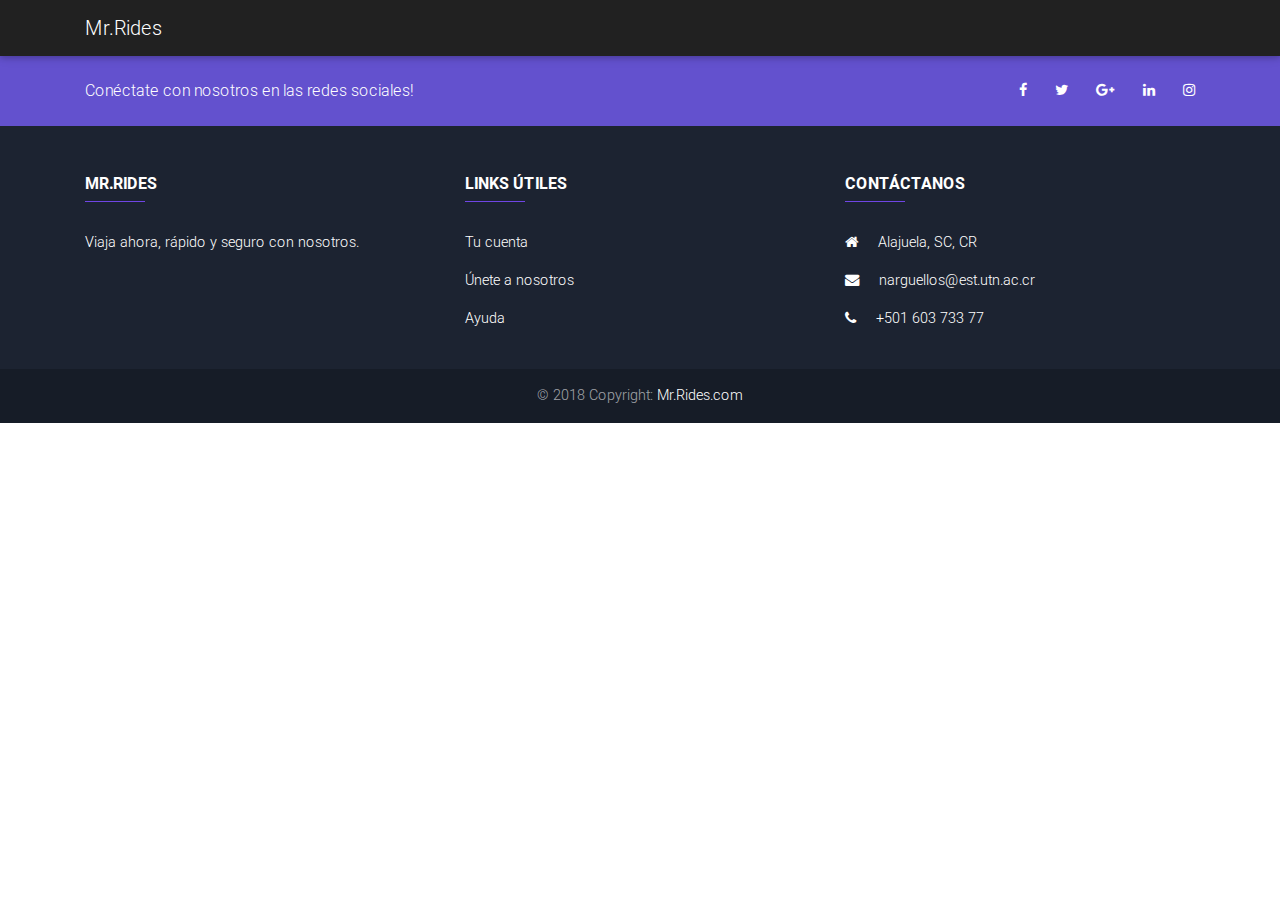
==== dashboard.html @ 2282690f "creación del dashboard, se creo el pie de página" ====
<!DOCTYPE html>
<html lang="en" dir="ltr">
<head>
  <meta charset="utf-8">
  <meta name="viewport" content="width=device-width, initial-scale=1, shrink-to-fit=no">
  <meta http-equiv="x-ua-compatible" content="ie=edge">
  <title>Mr.Rides</title>
  <!-- Font Awesome -->
  <link rel="stylesheet" href="https://maxcdn.bootstrapcdn.com/font-awesome/4.7.0/css/font-awesome.min.css">
  <!-- Bootstrap core CSS -->
  <link href="css/bootstrap.min.css" rel="stylesheet">
  <!-- Material Design Bootstrap -->
  <link href="css/mdb.min.css" rel="stylesheet">
  <!-- Your custom styles (optional) -->
  <link href="css/style.css" rel="stylesheet">
</head>
  <body>
    <!-- nav -->
    <nav class="navbar navbar-expand-md navbar-dark bg-dark">
      <div class="container">
          <a class="navbar-brand" href="#">Mr.Rides</a>

      </div>
    </nav>
    <!-- nav -->

    <!-- main -->
    <!-- main -->

    <!-- Footer -->
  <footer class="page-footer font-small unique-color-dark">

      <div style="background-color: #6351ce;">
        <div class="container">

          <!-- Grid row-->
          <div class="row py-4 d-flex align-items-center">

            <!-- Grid column -->
            <div class="col-md-6 col-lg-5 text-center text-md-left mb-4 mb-md-0">
              <h6 class="mb-0">Conéctate con nosotros en las redes sociales!</h6>
            </div>
            <!-- Grid column -->

            <!-- Grid column -->
            <div class="col-md-6 col-lg-7 text-center text-md-right">

              <!-- Facebook -->
              <a href="http://www.google.com" class="fb-ic">
                <i class="fa fa-facebook white-text mr-4"> </i>
              </a>
              <!-- Twitter -->
              <a class="tw-ic">
                <i class="fa fa-twitter white-text mr-4"> </i>
              </a>
              <!-- Google +-->
              <a class="gplus-ic">
                <i class="fa fa-google-plus white-text mr-4"> </i>
              </a>
              <!--Linkedin -->
              <a class="li-ic">
                <i class="fa fa-linkedin white-text mr-4"> </i>
              </a>
              <!--Instagram-->
              <a class="ins-ic">
                <i class="fa fa-instagram white-text"> </i>
              </a>

            </div>
            <!-- Grid column -->

          </div>
          <!-- Grid row-->

        </div>
      </div>

      <!-- Footer Links -->
      <div class="container text-center text-md-left mt-5">

        <!-- Grid row -->
        <div class="row mt-3">

          <!-- Grid column -->
          <div class="col-md-3 col-lg-4 col-xl-4 mx-auto mb-4">

            <!-- Content -->
            <h6 class="text-uppercase font-weight-bold">Mr.Rides</h6>
            <hr class="deep-purple accent-2 mb-4 mt-0 d-inline-block mx-auto" style="width: 60px;">
            <p>Viaja ahora, rápido y seguro con nosotros.</p>

          </div>
          <!-- Grid column -->

          <!-- Grid column -->
          <div class="col-md-4 col-lg-4 col-xl-4 mx-auto mb-4">

            <!-- Links -->
            <h6 class="text-uppercase font-weight-bold">Links Útiles</h6>
            <hr class="deep-purple accent-2 mb-4 mt-0 d-inline-block mx-auto" style="width: 60px;">
            <p>
              <a href="#!">Tu cuenta</a>
            </p>
            <p>
              <a href="#!">Únete a nosotros</a>
            </p>
            <p>
              <a href="#!">Ayuda</a>
            </p>

          </div>
          <!-- Grid column -->

          <!-- Grid column -->
          <div class="col-md-5 col-lg-4 col-xl-4 mx-auto mb-md-0 mb-4">

            <!-- Links -->
            <h6 class="text-uppercase font-weight-bold">Contáctanos</h6>
            <hr class="deep-purple accent-2 mb-4 mt-0 d-inline-block mx-auto" style="width: 60px;">
            <p>
              <i class="fa fa-home mr-3"></i> Alajuela, SC, CR</p>
            <p>
              <i class="fa fa-envelope mr-3"></i> narguellos@est.utn.ac.cr</p>
            <p>
              <i class="fa fa-phone mr-3"></i> +501 603 733 77</p>

          </div>
          <!-- Grid column -->

        </div>
        <!-- Grid row -->

      </div>
      <!-- Footer Links -->

      <!-- Copyright -->
      <div class="footer-copyright text-center py-3">© 2018 Copyright:
        <a href="#"> Mr.Rides.com</a>
      </div>
      <!-- Copyright -->

    </footer>
    <!-- Footer -->

  <!-- SCRIPTS -->
  <!-- JQuery -->
  <script type="text/javascript" src="js/jquery-3.3.1.min.js"></script>
  <!-- Bootstrap tooltips -->
  <script type="text/javascript" src="js/popper.min.js"></script>
  <!-- Bootstrap core JavaScript -->
  <script type="text/javascript" src="js/bootstrap.min.js"></script>
  <!-- MDB core JavaScript -->
  <script type="text/javascript" src="js/mdb.min.js"></script>
  <script type="text/javascript" src="js/app.js"></script>
  </body>
</html>
---- css/style.css ----
.container-h{
  height: 600px;
}
table{
  text-align: center;
}
.navs{
  background-color: rgba(0, 0, 0, 0.5);
  transition: all 1s ease;
}
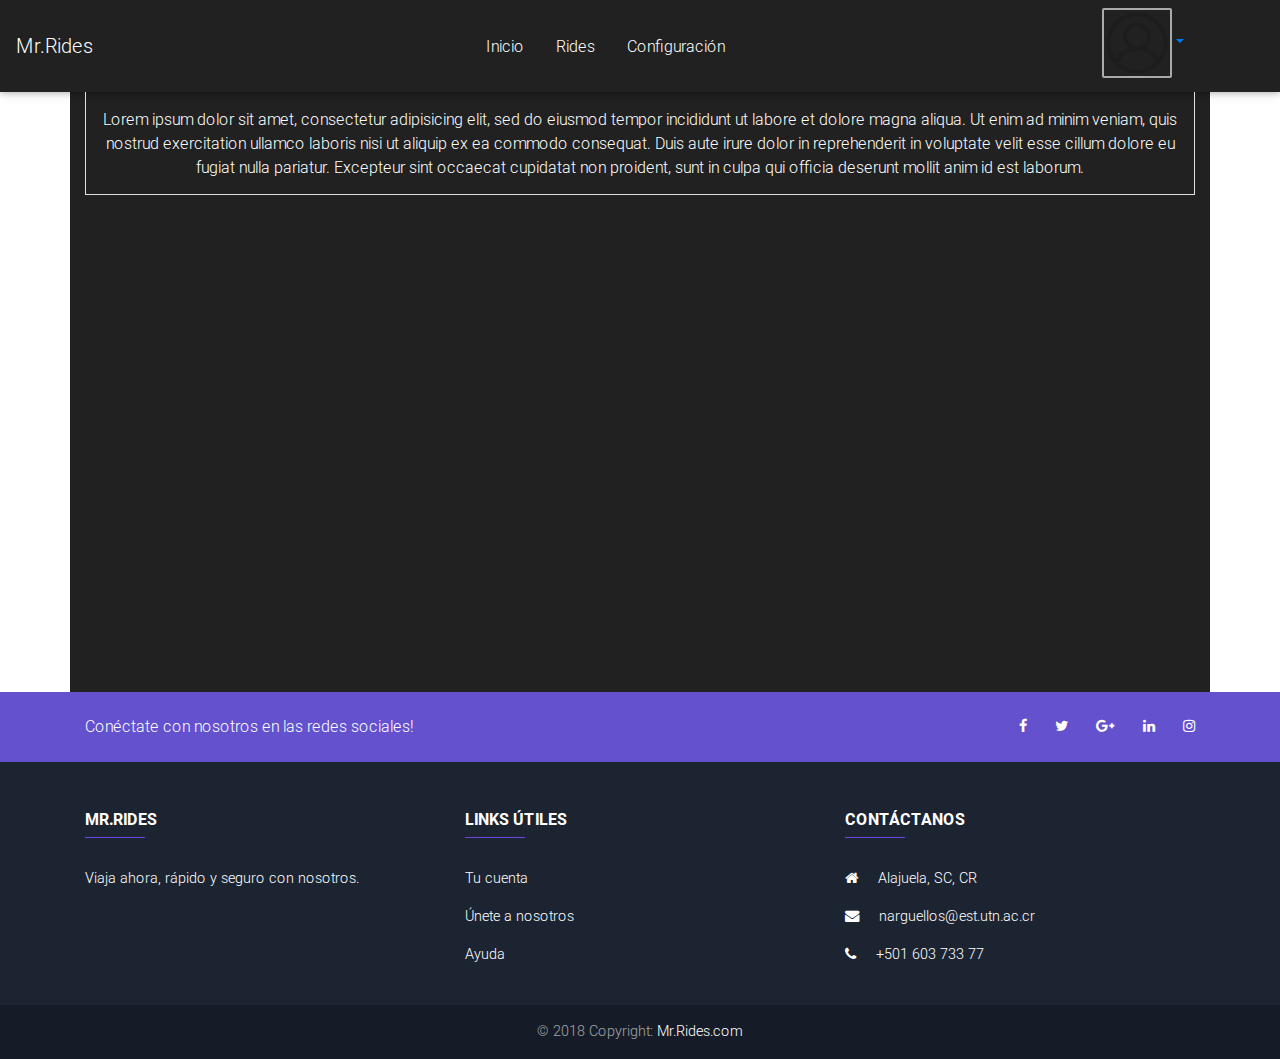
==== commit 3d818753: "se creo el dashboard para el usuario, parte del prefil del usuario" ====
--- a/dashboard.html
+++ b/dashboard.html
@@ -17,14 +17,41 @@
   <body>
     <!-- nav -->
     <nav class="navbar navbar-expand-md navbar-dark bg-dark">
-      <div class="container">
-          <a class="navbar-brand" href="#">Mr.Rides</a>
-
-      </div>
+      <a class="navbar-brand" href="#">Mr.Rides</a>
+      <ul class="navbar-nav ml-auto">
+        <li class="nav-item">
+          <div class="nav" id="nav-tab" role="tablist">
+            <a class="nav-item nav-link active mr-3" id="nav-home-tab" data-toggle="tab" href="#nav-home" role="tab" aria-controls="nav-home" aria-selected="true" >Inicio</a>
+            <a class="nav-item nav-link mr-3" id="nav-profile-tab" data-toggle="tab" href="#nav-profile" role="tab" aria-controls="nav-profile" aria-selected="false" >Rides</a>
+            <a class="nav-item nav-link " id="nav-contact-tab" data-toggle="tab" href="#nav-contact" role="tab" aria-controls="nav-contact" aria-selected="false">Configuración</a>
+          </div>
+        </li>
+      </ul>
+      <ul class="navbar-nav ml-auto" style="margin-right: 80px;">
+        <div class="dropdown">
+          <li> <a href="#" role="button" class="dropdown-toggle" data-toggle="dropdown"> <img src="img/profile.png" alt="perfil" class="perfil"></a>
+            <div class="dropdown-menu bg-dark">
+              <a class="dropdown-item blue-grey-text " href="#">Cuenta</a>
+              <a class="dropdown-item blue-grey-text" href="#">Cerrar sesión</a>
+            </div>
+          </li>
+        </div>
+      </ul>
     </nav>
     <!-- nav -->
 
     <!-- main -->
+    <div class="container bg-dark container-h prueba-color">
+      <div class="row">
+        <div class="col-12">
+          <div class="tab-content" id="nav-tabContent">
+            <div class="tab-pane fade show active" id="nav-home" role="tabpanel" aria-labelledby="nav-home-tab"> Lorem ipsum dolor sit amet, consectetur adipisicing elit, sed do eiusmod tempor incididunt ut labore et dolore magna aliqua. Ut enim ad minim veniam, quis nostrud exercitation ullamco laboris nisi ut aliquip ex ea commodo consequat. Duis aute irure dolor in reprehenderit in voluptate velit esse cillum dolore eu fugiat nulla pariatur. Excepteur sint occaecat cupidatat non proident, sunt in    culpa qui officia deserunt mollit anim id est laborum. </div>
+            <div class="tab-pane fade" id="nav-profile" role="tabpanel" aria-labelledby="nav-profile-tab">hola wee</div>
+            <div class="tab-pane fade" id="nav-contact" role="tabpanel" aria-labelledby="nav-contact-tab">...</div>
+          </div>
+        </div>
+      </div>
+    </div>
     <!-- main -->
 
     <!-- Footer -->
--- a/css/style.css
+++ b/css/style.css
@@ -8,3 +8,25 @@
   background-color: rgba(0, 0, 0, 0.5);
   transition: all 1s ease;
 }
+.prueba-color{
+  color:white;
+  text-align: center;
+}
+
+.tab-content {
+  border: 1px solid #dee2e6;
+  border-top: transparent;
+  padding: 15px;
+}
+
+.perfil{
+  border: 2px solid #aaa;
+  border-radius: 2px;
+  width: 70px;
+  height: 70px;
+}
+.dropdown-item{
+  width: 90%;
+  margin-left: 5px;
+  margin-bottom: 10px;
+}
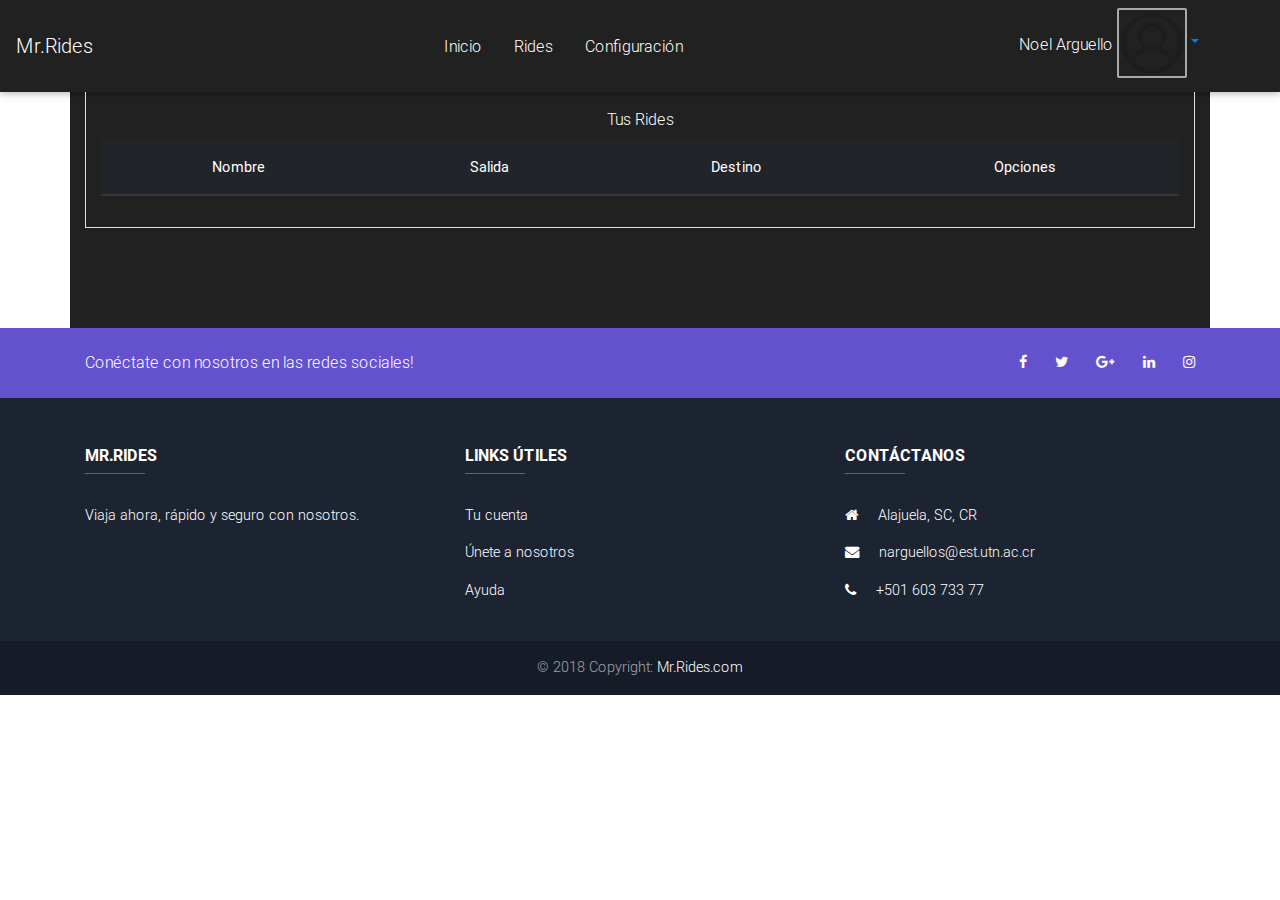
==== commit e87d1128: "se completo el diseño de datos del usuario y de los rides, más metodos para guardar rides" ====
--- a/dashboard.html
+++ b/dashboard.html
@@ -27,7 +27,9 @@
           </div>
         </li>
       </ul>
-      <ul class="navbar-nav ml-auto" style="margin-right: 80px;">
+
+      <ul class="navbar-nav ml-auto" style="margin-right: 65px;">
+          <li> <label class="white-text mt-4 mr-1" for="" id="usuario-lable">Noel Arguello</label> </li>
         <div class="dropdown">
           <li> <a href="#" role="button" class="dropdown-toggle" data-toggle="dropdown"> <img src="img/profile.png" alt="perfil" class="perfil"></a>
             <div class="dropdown-menu bg-dark">
@@ -41,16 +43,225 @@
     <!-- nav -->
 
     <!-- main -->
-    <div class="container bg-dark container-h prueba-color">
+    <div class="container bg-dark  prueba-color">
       <div class="row">
         <div class="col-12">
+          <!-- tab de inicio -->
           <div class="tab-content" id="nav-tabContent">
-            <div class="tab-pane fade show active" id="nav-home" role="tabpanel" aria-labelledby="nav-home-tab"> Lorem ipsum dolor sit amet, consectetur adipisicing elit, sed do eiusmod tempor incididunt ut labore et dolore magna aliqua. Ut enim ad minim veniam, quis nostrud exercitation ullamco laboris nisi ut aliquip ex ea commodo consequat. Duis aute irure dolor in reprehenderit in voluptate velit esse cillum dolore eu fugiat nulla pariatur. Excepteur sint occaecat cupidatat non proident, sunt in    culpa qui officia deserunt mollit anim id est laborum. </div>
-            <div class="tab-pane fade" id="nav-profile" role="tabpanel" aria-labelledby="nav-profile-tab">hola wee</div>
-            <div class="tab-pane fade" id="nav-contact" role="tabpanel" aria-labelledby="nav-contact-tab">...</div>
+            <div class="tab-pane fade show active" id="nav-home" role="tabpanel" aria-labelledby="nav-home-tab"> <div class="row">
+              <div class="col-md-12">
+                <label for="tabla-usuario mt-3 mb-3">Tus Rides</label>
+                <section>
+                  <table class="table table-dark" id="tabla-usuario">
+                    <thead>
+                      <tr>
+                        <th scope="col">Nombre</th>
+                        <th scope="col">Salida</th>
+                        <th scope="col">Destino</th>
+                        <th scope="col">Opciones</th>
+                      </tr>
+                    </thead>
+                    <tbody id="rides_usuario_table">
+                    </tbody>
+                  </table>
+                </section>
+              </div>
+            </div>
+          </div>
+          <!-- tab de Rides -->
+          <div class="tab-pane fade" id="nav-profile" role="tabpanel" aria-labelledby="nav-profile-tab">
+            <form>
+              <div class="d-flex justify-content-center">
+                <div class="col-12 col-md-6">
+                  <div class="form-group">
+                    <label for="nombreRide">Nombre del Ride</label>
+                    <input type="text"class="form-control" id="nombreRide">
+                  </div>
+                </div>
+              </div>
+              <div class="d-flex justify-content-center">
+                <div class="col-12 col-md-6">
+                  <div class="form-group">
+                    <label for="salidaRide">Salida</label>
+                    <input type="text"class="form-control" id="salidaRide">
+                  </div>
+                </div>
+              </div>
+              <div class="d-flex justify-content-center">
+                <div class="col-12 col-md-6">
+                  <div class="form-group">
+                    <label for="destinoRide">Destino</label>
+                    <input type="text"class="form-control" id="destinoRide">
+                  </div>
+                </div>
+              </div>
+              <div class="d-flex justify-content-center mt-3 border-bottom">
+                <div class="form-group">
+                  <label for="descripcionRide">Descripción</label>
+                  <textarea rows="5" class="form-control" cols="50" id="descripcionRide"></textarea>
+                </div>
+              </div>
+              <div class="d-flex justify-content-center">
+                <label class=" mt-2 mb-2" for="cuandoRide">Cuando</label>
+              </div>
+              <div class="d-flex justify-content-center">
+                <div class="col-6 col-md-4">
+                  <div class="form-group" >
+                    <label for="horaSalidaRide">Hora de salida</label>
+                    <input type="text"class="form-control" id="horaSalidaRide">
+                  </div>
+                </div>
+                <div class="col-6 col-md-4">
+                  <div class="form-group" id="cuandoRide">
+                    <label for="horaLlegadaRide">Hora de llegada</label>
+                    <input type="text"class="form-control" id="horaLlegadaRide">
+                  </div>
+                </div>
+              </div>
+              <div class="d-flex justify-content-center">
+                <label class=" mt-2 mb-2" for="cuandoRide">Selecciona el día</label>
+              </div>
+              <!-- días sm -->
+              <div class="container">
+                <div class="row">
+                  <div class="col-12">
+                    <form>
+                      <div class="form-check">
+                        <input type="checkbox" name="dia" class="form-check-input" value="lunes" id="lunes-check">
+                        <label for="lunes-check">Lunes</label>
+                      </div>
+                    </form>
+                  </div>
+                </div>
+                <div class="row">
+                  <div class="col-sm-12">
+                    <form>
+                      <div class="form-check">
+                        <input type="checkbox" class="form-check-input" value="martes" id="martes-check">
+                        <label for="martes-check">Martes</label>
+                      </div>
+                    </form>
+                  </div>
+                </div>
+                <div class="row">
+                  <div class="col-sm-12 ml-2">
+                    <form>
+                      <div class="form-check">
+                        <input type="checkbox" name="dia" class="form-check-input" value="miercoles" id="miercoles-check">
+                        <label for="miercoles-check">Miércoles</label>
+                      </div>
+                    </form>
+                  </div>
+                </div>
+                <div class="col-sm-12">
+                  <form>
+                    <div class="form-check">
+                      <input type="checkbox" name="dia" class="form-check-input" value="jueves" id="jueves-check">
+                      <label for="lunes-check">Jueves</label>
+                    </div>
+                  </form>
+                </div>
+                <div class="row">
+                  <div class="col-sm-12">
+                    <form>
+                      <div class="form-check">
+                        <input type="checkbox"  name="dia" class="form-check-input" value="viernes" id="viernes-check">
+                        <label for="viernes-check">Viernes</label>
+                      </div>
+                    </form>
+                  </div>
+                </div>
+                <div class="row">
+                  <div class="col-sm-12">
+                    <form>
+                      <div class="form-check">
+                        <input type="checkbox"  name="dia" class="form-check-input" value="sabado" id="sabado-check">
+                        <label for="sabado-check">Sábado</label>
+                      </div>
+                    </form>
+                  </div>
+                </div>
+                <div class="row">
+                  <div class="col-sm-12 ml-2">
+                    <form>
+                      <div class="form-check">
+                        <input type="checkbox" name="dia" class="form-check-input" value="jueves" id="domingo-check">
+                        <label for="domingo-check">Domingo</label>
+                      </div>
+                    </form>
+                  </div>
+                </div>
+              </div>
+              <!-- días sm -->
+
+              <div class="d-flex  mt-4">
+                <div class="col-6 col-md-6">
+                  <button type="button" class="btn btn-dark" name="button" id="btn-cancerlar-ride" >Cancerlar</button>
+                </div>
+                <div class="col-6 col-md-6">
+                  <button type="button" class="btn btn-dark" name="button" id="btn-guardar-ride" >Guardar</button>
+                </div>
+              </div>
+
+            </form>
+          </div>
+            <!-- tab de Configuración -->
+          <div class="tab-pane fade" id="nav-contact" role="tabpanel" aria-labelledby="nav-contact-tab">
+              <form >
+                <div class="d-flex justify-content-center">
+                  <div class="col-12 col-md-6">
+                    <div class="form-group">
+                      <label for="editar-nombre">Nombre completo</label>
+                      <input type="text" class="form-control" id="editar-nombre">
+                    </div>
+                  </div>
+                </div>
+                <div class="d-flex justify-content-center border-bottom mt-3">
+                  <div class="col-12 col-md-6">
+                    <div class="form-group">
+                      <label for="velocidad-editar">Velocidad promedio</label>
+                      <input type="text" class="form-control" id="editar-velocidad">
+                    </div>
+                  </div>
+                </div>
+                <div class="d-flex justify-content-center mt-3 border-bottom">
+                  <div class="form-group">
+                    <label for="sobre-editar">Acerca de Ti</label>
+                    <textarea rows="5" class="form-control" cols="50" id="sobre-editar"></textarea>
+                  </div>
+                </div>
+                <div class="d-flex justify-content-center mt-3 border-bottom">
+                  <div class="col-12 col-md-6">
+                    <div class="form-group">
+                      <label for="passOriginal-editar">Contraseña actual</label>
+                      <input type="text" class="form-control" id="passOriginal-editar">
+                    </div>
+                  </div>
+                </div>
+                <div class="d-flex justify-content-center mt-3">
+                  <div class="col-12 col-md-6">
+                    <div class="form-group">
+                      <label for="pass-editar">Contraseña nueva</label>
+                      <input type="text" class="form-control" id="pass-editar">
+                    </div>
+                  </div>
+                </div>
+                <div class="d-flex justify-content-center mt-3 border-bottom">
+                  <div class="col-12 col-md-6">
+                    <div class="form-group">
+                      <label for="passVerificar-editar">Contraseña actual</label>
+                      <input type="text" class="form-control" id="passVerificar-editar">
+                    </div>
+                  </div>
+                </div>
+              </form>
+            </div>
           </div>
         </div>
       </div>
+    </div>
+    <div class="container bg-dark containerMini prueba-color">
+
     </div>
     <!-- main -->
 
@@ -179,5 +390,6 @@
   <!-- MDB core JavaScript -->
   <script type="text/javascript" src="js/mdb.min.js"></script>
   <script type="text/javascript" src="js/app.js"></script>
+  <script > cargarDatosTabla('rides_usuario_table'); </script>
   </body>
 </html>
--- a/css/style.css
+++ b/css/style.css
@@ -30,3 +30,6 @@
   margin-left: 5px;
   margin-bottom: 10px;
 }
+.containerMini{
+  height: 100px;
+}
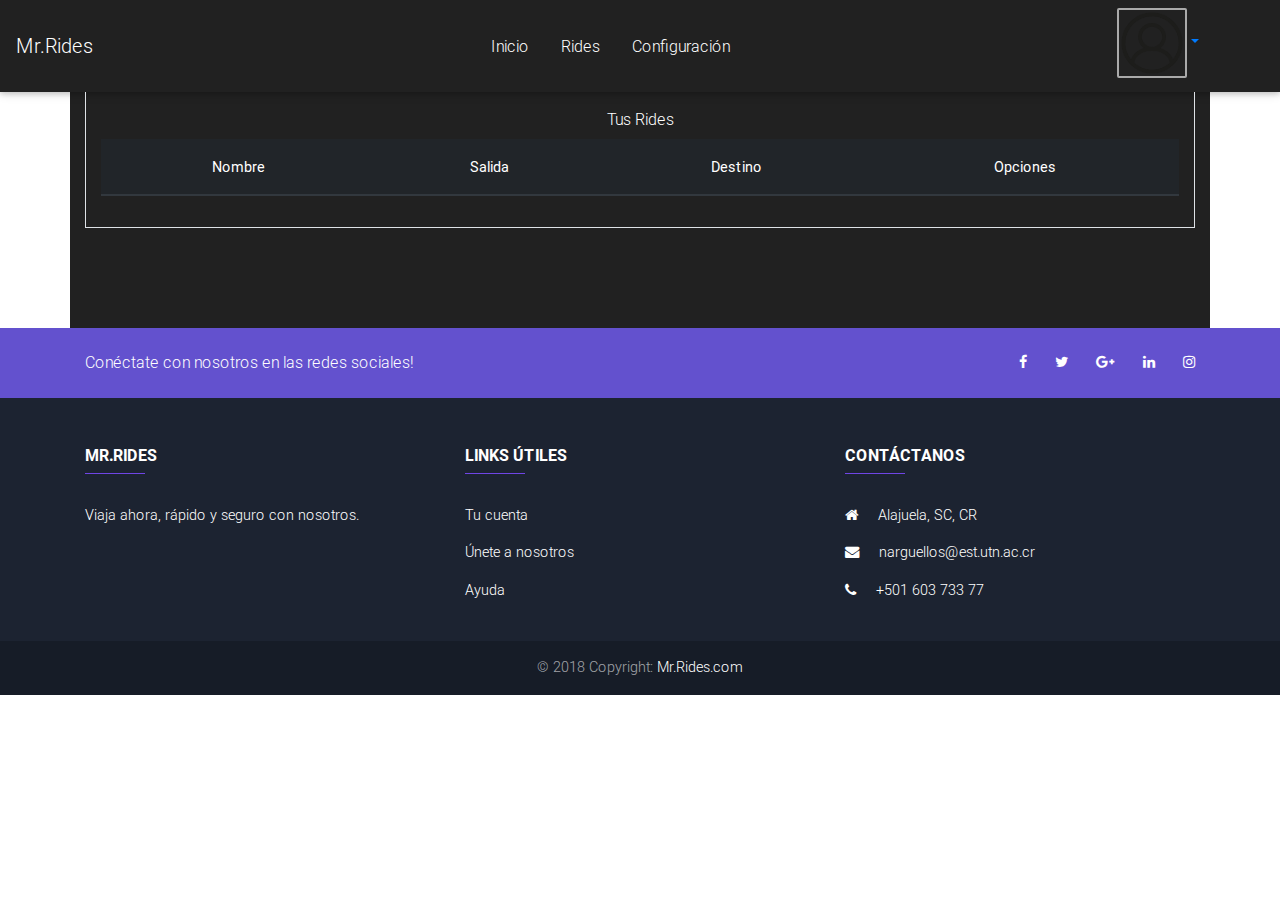
==== commit 3b8bb044: "detalles de los ride" ====
--- a/dashboard.html
+++ b/dashboard.html
@@ -29,12 +29,12 @@
       </ul>
 
       <ul class="navbar-nav ml-auto" style="margin-right: 65px;">
-          <li> <label class="white-text mt-4 mr-1" for="" id="usuario-lable">Noel Arguello</label> </li>
+            <a href="" id="lb_usuario" disable class="mt-4 mr-1 prueba-color">hola</a>
         <div class="dropdown">
           <li> <a href="#" role="button" class="dropdown-toggle" data-toggle="dropdown"> <img src="img/profile.png" alt="perfil" class="perfil"></a>
             <div class="dropdown-menu bg-dark">
-              <a class="dropdown-item blue-grey-text " href="#">Cuenta</a>
-              <a class="dropdown-item blue-grey-text" href="#">Cerrar sesión</a>
+              <a class="dropdown-item blue-grey-text " id="a-configurar-cuenta"  >Cuenta</a>
+              <a class="dropdown-item blue-grey-text" id="a-cerrar-session" onclick="cerrarSesion()" href="index.html"">Cerrar sesión</a>
             </div>
           </li>
         </div>
@@ -254,6 +254,11 @@
                     </div>
                   </div>
                 </div>
+                <div class="d-flex justify-content-center mt-4">
+                  <div class="col-6 col-md-8">
+                    <button type="button" class="btn btn-dark" name="button" id="btn-guardar-configuracion" >Guardar</button>
+                  </div>
+                </div>
               </form>
             </div>
           </div>
@@ -390,6 +395,7 @@
   <!-- MDB core JavaScript -->
   <script type="text/javascript" src="js/mdb.min.js"></script>
   <script type="text/javascript" src="js/app.js"></script>
-  <script > cargarDatosTabla('rides_usuario_table'); </script>
+  <script> cargarDatosTabla('rides_usuario'); </script>
+  <script> let us = obtenerUsuario('usuario_session'); $('#lb_usuario').text(us);</script>
   </body>
 </html>
